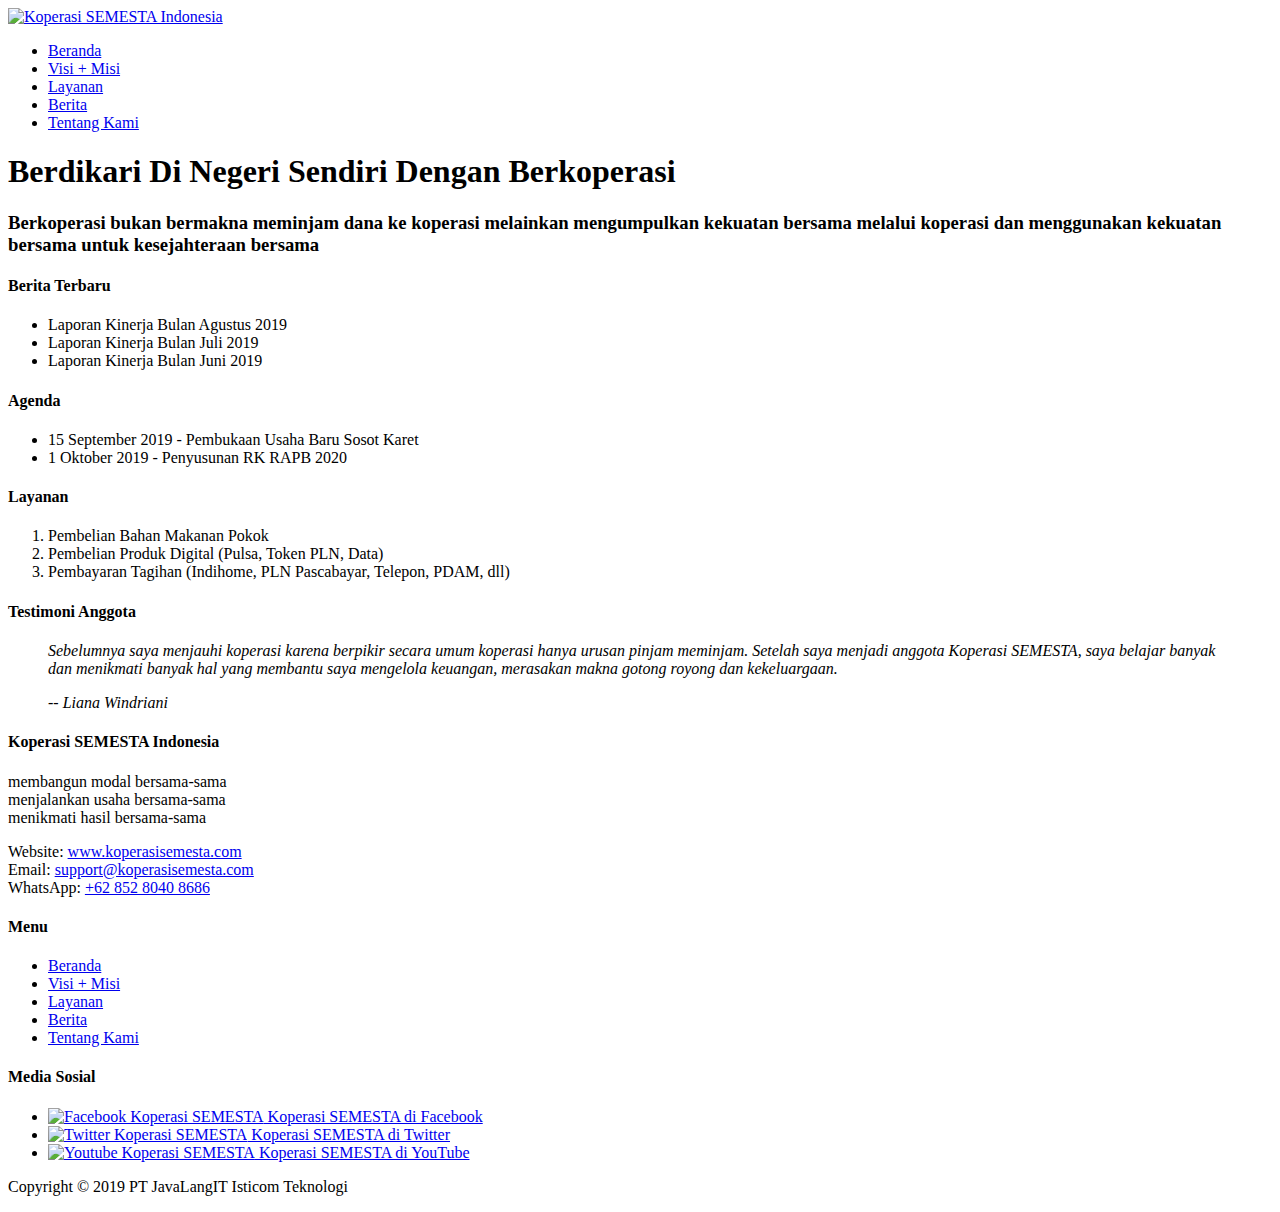
==== index.html @ bae90bf8 "initial commit" ====
<!DOCTYPE html>
<html lang="en">
<head>
    <meta charset="UTF-8">
    <meta name="viewport" content="width=device-width, initial-scale=1.0">
    <meta http-equiv="X-UA-Compatible" content="ie=edge">
    <meta name="description" content="Portal Koperasi SEMESTA Indonesia">
    <title>SEMESTA - Koperasi Indonesia</title>
    <link rel="stylesheet" href="styles/base.css">
</head>
<body>
    <!-- Header: BEGIN -->
    <div class="container logo">
        <a href="#" title="Koperasi SEMESTA Indonesia">
            <img src="images/semesta.png" alt="Koperasi SEMESTA Indonesia" height="200">
        </a>
    </div>
    
    <!-- Primary Menu: BEGIN -->
    <div class="container menu-primer">
        <ul>
            <li>
                <a href="#" class="active">Beranda</a>
            </li>
            <li>
                <a href="visi-misi.html">Visi + Misi</a>
            </li>
            <li>
                <a href="layanan.html">Layanan</a>
            </li>
            <li>
                <a href="berita.html">Berita</a>
            </li>
            <li>
                <a href="tentang-kami.html">Tentang Kami</a>
            </li>
        </ul>
    </div>
    <!-- Primary Menu: END -->
    <!-- Header: END -->

    <!-- Highlight: BEGIN -->
    <div class="container jumbotron">
        <h1>
            Berdikari Di Negeri Sendiri Dengan Berkoperasi
        </h1>
        <h3>
            Berkoperasi bukan bermakna meminjam dana ke koperasi melainkan mengumpulkan kekuatan bersama melalui koperasi dan menggunakan kekuatan bersama untuk kesejahteraan bersama
        </h3>
    </div> 
    <!-- Highlight: END -->

    <!-- Berita + Agenda: BEGIN -->
    <div class="container">
        <div class="box2-left">
            <div class="box-heading">
                <h4>Berita Terbaru</h4>
            </div>
            <div class="box-content bg-cadet">
                <ul>
                    <li>Laporan Kinerja Bulan Agustus 2019</li>
                    <li>Laporan Kinerja Bulan Juli 2019</li>
                    <li>Laporan Kinerja Bulan Juni 2019</li>
                </ul>
            </div>
        </div>

        <div class="box2-right">
            <div class="box-heading">
                <h4>Agenda</h4>
            </div>
            <div class="box-content">
                <ul>
                    <li>15 September 2019 - Pembukaan Usaha Baru Sosot Karet</li>
                    <li>1 Oktober 2019 - Penyusunan RK RAPB 2020</li>
                </ul>
            </div>
        </div>
    </div>  
    <!-- Berita + Agenda: END -->

    <!-- Layanan + Testimoni: BEGIN -->
    <div class="container">
        <div class="box2-left">
            <div class="box-heading">
                <h4>Layanan</h4>
            </div>
            <div class="box-content">
                <ol>
                    <li>Pembelian Bahan Makanan Pokok</li>
                    <li>Pembelian Produk Digital (Pulsa, Token PLN, Data)</li>
                    <li>Pembayaran Tagihan (Indihome, PLN Pascabayar, Telepon, PDAM, dll)</li>
                </ol>
            </div>
        </div>

        <div class="box2-right">
            <div class="box-heading">
                <h4>Testimoni Anggota</h4>
            </div>
            <div class="box-content">
                <blockquote class="testimonial">
                    <p>
                        <em>
                            Sebelumnya saya menjauhi koperasi karena berpikir secara umum koperasi hanya urusan pinjam meminjam.
                            Setelah saya menjadi anggota Koperasi SEMESTA, saya belajar banyak dan menikmati banyak hal yang membantu saya mengelola keuangan, merasakan makna gotong royong dan kekeluargaan.
                        </em>
                    </p>
                    <cite>-- Liana Windriani</cite>
                </blockquote>
            </div> 
        </div>
    </div>
    <!-- Layanan + Testimoni: END -->
   
    <!-- Footer: BEGIN -->
    <div class="container-full menu-sekunder">
        <div class="container">
            <!-- Footer 1: BEGIN -->
            <div class="menu-sekunder-1">
                <h4>Koperasi SEMESTA Indonesia</h4>
                <p>
                    membangun modal bersama-sama<br>
                    menjalankan usaha bersama-sama<br>
                    menikmati hasil bersama-sama
                </p>
                <p>
                    Website: <a href="http://kopsyariahsemesta.com">www.koperasisemesta.com</a>
                    <br>
                    Email:
                    <a href="mailto:support@koperasisemesta.com" title="support@koperasisemesta.com">support@koperasisemesta.com</a>
                    <br>
                    WhatsApp:
                    <a href="tel:+6285280408686" title="+6285280408686">+62 852 8040 8686</a>
                </p>
            </div>
            <!-- Footer 1: END -->

            <!-- Footer 2: BEGIN -->
            <div class="menu-sekunder-2">
                <h4>Menu</h4>
                <ul>
                    <li>
                        <a href="index.html" >Beranda</a>
                    </li>
                    <li>
                        <a href="visi-misi.html">Visi + Misi</a>
                    </li>
                    <li>
                        <a href="layanan.html" class="active">Layanan</a>
                    </li>
                    <li>
                        <a href="berita.html">Berita</a>
                    </li>
                    <li>
                        <a href="tentang-kami.html">Tentang Kami</a>
                    </li>
                </ul>
            </div>
            <!-- Footer 2: END -->
        
            <!-- Footer 3: BEGIN -->
            <div class="menu-sekunder-3">
                <h4>Media Sosial</h4>
                <ul>
                    <li>
                        <a href="https://fb.me/KopSyariahSEMESTA">
                            <img src="images/facebook.png" alt="Facebook Koperasi SEMESTA" width="40"> Koperasi SEMESTA di Facebook
                        </a>
                    </li>
                    <li>
                        <a href="https://twitter.com/KopSyariahSEMESTA">
                            <img src="images/twitter.png" alt="Twitter Koperasi SEMESTA" width="40"> Koperasi SEMESTA di Twitter
                        </a>
                    </li>
                    <li>
                        <a href="https://youtube.com/KopSyariahSEMESTA">
                            <img src="images/youtube.png" alt="Youtube Koperasi SEMESTA" width="40"> Koperasi SEMESTA di YouTube
                        </a>
                    </li>
                </ul>
            </div>
        </div>
    </div>

    <div class="container copyright">
        <p>Copyright &copy; 2019 PT JavaLangIT Isticom Teknologi</p>
    </div>
    <!-- Footer: END -->
</body>
</html>
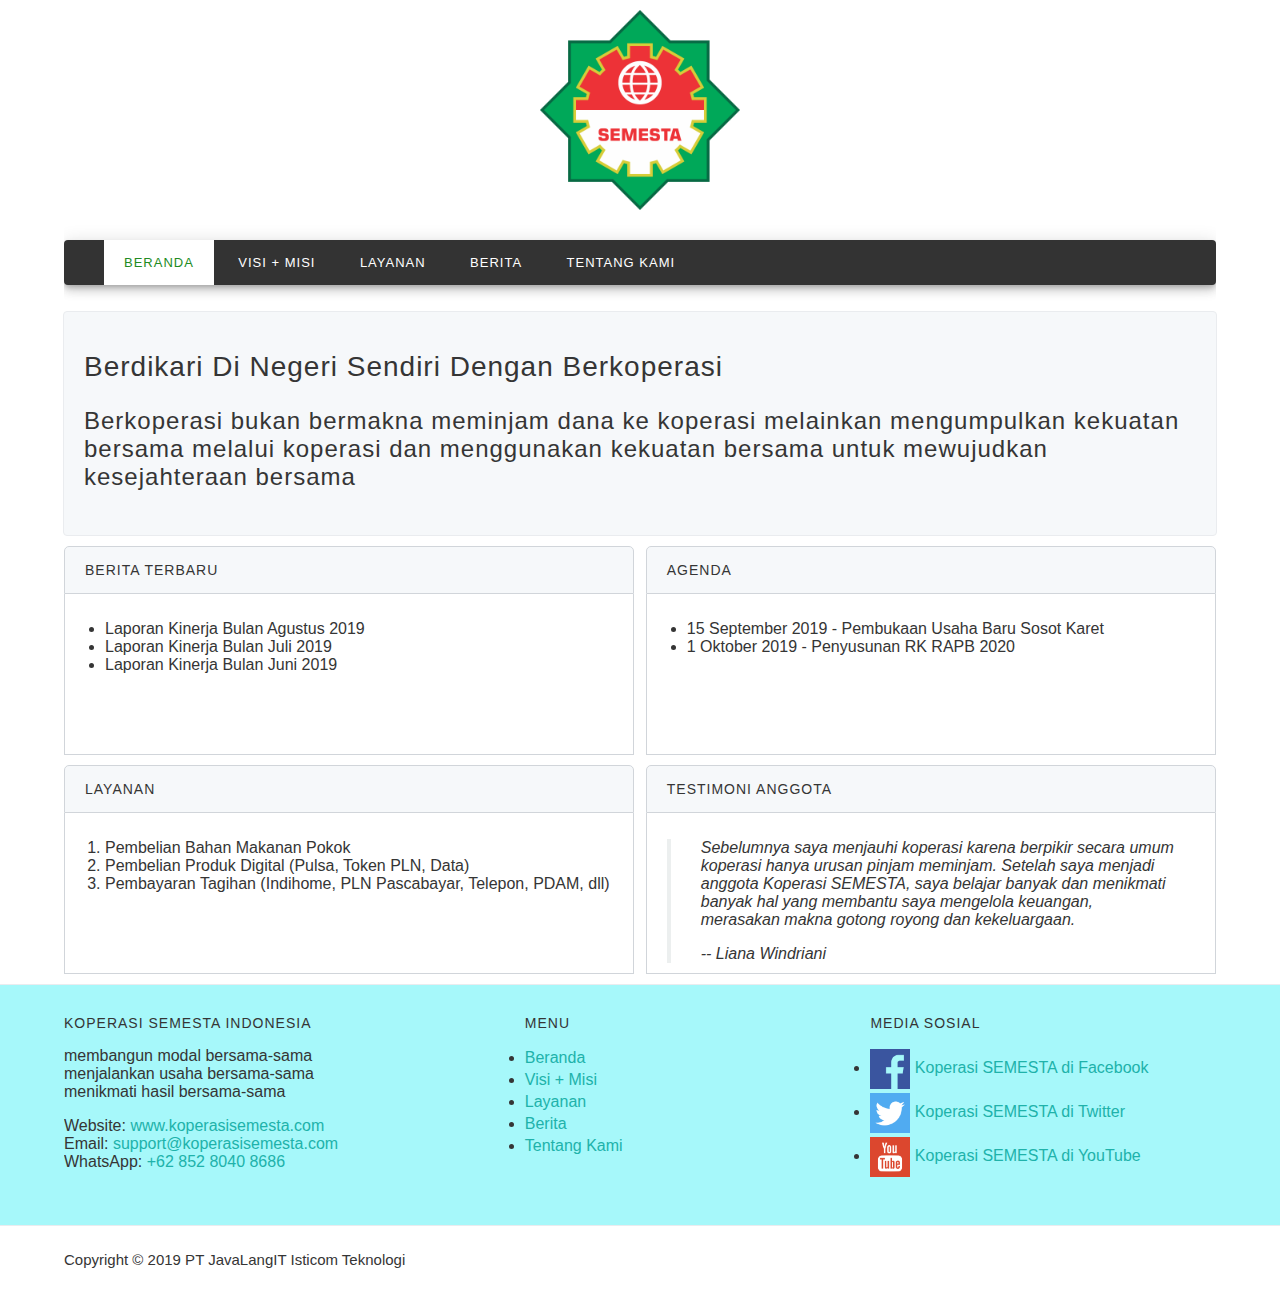
==== commit 3dd0aa4f: "second commit" ====
--- a/index.html
+++ b/index.html
@@ -45,7 +45,7 @@
             Berdikari Di Negeri Sendiri Dengan Berkoperasi
         </h1>
         <h3>
-            Berkoperasi bukan bermakna meminjam dana ke koperasi melainkan mengumpulkan kekuatan bersama melalui koperasi dan menggunakan kekuatan bersama untuk kesejahteraan bersama
+            Berkoperasi bukan bermakna meminjam dana ke koperasi melainkan mengumpulkan kekuatan bersama melalui koperasi dan menggunakan kekuatan bersama untuk mewujudkan kesejahteraan bersama
         </h3>
     </div> 
     <!-- Highlight: END -->
@@ -56,7 +56,7 @@
             <div class="box-heading">
                 <h4>Berita Terbaru</h4>
             </div>
-            <div class="box-content bg-cadet">
+            <div class="box-content box-content-fixed">
                 <ul>
                     <li>Laporan Kinerja Bulan Agustus 2019</li>
                     <li>Laporan Kinerja Bulan Juli 2019</li>
@@ -69,7 +69,7 @@
             <div class="box-heading">
                 <h4>Agenda</h4>
             </div>
-            <div class="box-content">
+            <div class="box-content box-content-fixed">
                 <ul>
                     <li>15 September 2019 - Pembukaan Usaha Baru Sosot Karet</li>
                     <li>1 Oktober 2019 - Penyusunan RK RAPB 2020</li>
@@ -85,7 +85,7 @@
             <div class="box-heading">
                 <h4>Layanan</h4>
             </div>
-            <div class="box-content">
+            <div class="box-content box-content-fixed">
                 <ol>
                     <li>Pembelian Bahan Makanan Pokok</li>
                     <li>Pembelian Produk Digital (Pulsa, Token PLN, Data)</li>
@@ -98,7 +98,7 @@
             <div class="box-heading">
                 <h4>Testimoni Anggota</h4>
             </div>
-            <div class="box-content">
+            <div class="box-content box-content-fixed">
                 <blockquote class="testimonial">
                     <p>
                         <em>
--- a/styles/base.css
+++ b/styles/base.css
@@ -0,0 +1,245 @@
+/* Body Style: BEGIN */
+body {
+    background-color: #FFFFFF;
+    color: #353535;
+    font-family: Helvetica, Arial, sans-serif;
+    margin: 0;
+}
+/* Body Style: END */
+
+/* Hyperlynk / Anchor: BEGIN */
+/* Link - unvisited */
+a:link {
+    text-decoration: none;
+    color: lightseagreen;
+}
+
+/* Link - mouse over */
+a:hover {
+    color: #AA3333;
+}
+
+/* Link - selected */
+a:active {
+    color: lightseagreen;
+}
+/* Hyperlink / Anchor: END */
+
+/* Link - visited */
+a:visited {
+    color: lightseagreen;
+}
+/* Hyperlink / Anchor: END */
+
+h1, h2, h3, h4, h5, h6 {
+    font-weight: 400;
+    letter-spacing: 1px;
+}
+
+h1 {
+    font-size: 28px;
+}
+h2 {
+    font-size: 24px;
+}
+h3 {
+    font-size: 18px;
+}
+h4 {
+    font-size: 16px;
+}
+h5 {
+    font-size: 14px;
+}
+h6 {
+    font-size: 13px;
+}
+
+/*************************** CLASS ************************/
+.container {
+    width: 90%;
+    margin: 10px auto;
+    overflow: auto;
+}
+
+.container-full {
+    width: 100%;
+    margin: 10px auto;
+    overflow: auto;
+}
+
+/* Tester / Debugger: BEGIN */
+.bg-aqua {
+    background-color: aquamarine;
+}
+.bg-beige {
+    background-color: beige;
+}
+.bg-cadet {
+    background-color: cadetblue;
+}
+/* Tester / Debugger: END */
+
+/* Main Logo: BEGIN */
+.logo {
+    text-align: center;
+}
+/* Main Logo: END */
+
+/* Menu Primary: BEGIN */
+.menu-primer ul {
+    background-color: #333333;
+    border-radius: 4px;
+    box-shadow:
+        0 3px 5px -1px rgba(0, 0, 0, 0.2),
+        0 6px 10px 0  rgba(0, 0, 0, 0.14), 
+        0 1px 18px 0  rgba(0, 0, 0, 0.12);
+}
+
+.menu-primer li {
+    display: inline-block;
+}
+
+.menu-primer a {
+    color: #FFFFFF;
+    display: inline-block;
+    font-size: 13px;
+    letter-spacing: 1px;
+    padding: 15px 20px;
+    text-transform: uppercase;
+}
+
+.menu-primer a:hover {
+    background-color: #FFFFFF;
+    color: #AA3333;
+    font-weight: 300;
+}
+
+.menu-primer .active {
+    background-color: #FFFFFF;
+    color: forestgreen;
+}
+/* Menu Primary: END */
+
+/* Jumbotron: BEGIN */
+.jumbotron {
+    background-color: #f6F8fa;
+    border: solid 1px #eaecef;
+    border-radius: 4px;
+    padding: 20px 0px;
+}
+
+.jumbotron h1 {
+    font-size: 28px;
+    padding: 0px 20px;
+}
+
+.jumbotron h3 {
+    font-size: 24px;
+    padding: 0px 20px;
+}
+/* Jumbotron: END */
+
+/* HomeBox2: BEGIN */
+.box2-left {
+    float: left;    
+    width: 49.5%;
+}
+
+.box2-right {
+    float: right;
+    width: 49.5%;
+}
+
+.box-heading {
+    background-color: #f6f8fa;
+    border: 1px solid #d1d5da;
+    border-radius: 5px 5px 0 0; /* Left Top Right */
+    padding: 15px 20px;
+    margin: 0;
+    text-transform: uppercase;
+}
+
+.box-heading h4 {
+    font-size: 14px;
+    margin: 0;
+}
+
+.box-content {
+    background-color: #ffffff;
+    border: solid  1px #d1d5da;
+    border-top: 0;
+    height: 140px;
+    padding: 10px 0px;
+    overflow: auto;
+}
+/* HomeBox2: END */
+
+/* Menu Secondary: BEGIN */
+.menu-sekunder {
+    background-color: #a6f8fa;
+    border-top: solid 1px #eaecef;
+    border-bottom: solid 1px #eaecef;
+    overflow: auto;
+    padding: 20px 0px;
+}
+
+.menu-sekunder h4 {
+    font-size: 14px;
+    margin: 0;
+    text-transform: uppercase;
+}
+
+.menu-sekunder ul {
+    padding: 0;
+}
+
+.menu-sekunder li {
+    padding: 2px 0px;
+}
+.menu-sekunder li img {
+    vertical-align: middle;
+}
+
+.menu-sekunder-1 {
+    width: 40%;
+    float: left;
+}
+
+.menu-sekunder-2 {
+    width: 30%;
+    float: left;
+}
+
+.menu-sekunder-3 {
+    width: 30%;
+    float: left;
+}
+/* Menu Secondary: END */
+
+/* Copyright: BEGIN */
+.copyright p {
+    font-size: 15px;
+}
+/* Copyright: END  */
+
+
+/* Testimonial */
+.testimonial {
+    border-left: solid 4px #ecefef;
+    margin-left: 20px;
+    padding-left: 30px;
+}
+
+.breadcrumb {
+    background-color: #f6F8fa;
+    color: #556779;
+    border-radius: 4px;
+
+}
+.breadcrumb h4 {
+    text-transform: uppercase;
+    font-size: 14px;
+    padding: 15px 20px;
+    margin: 0;
+}